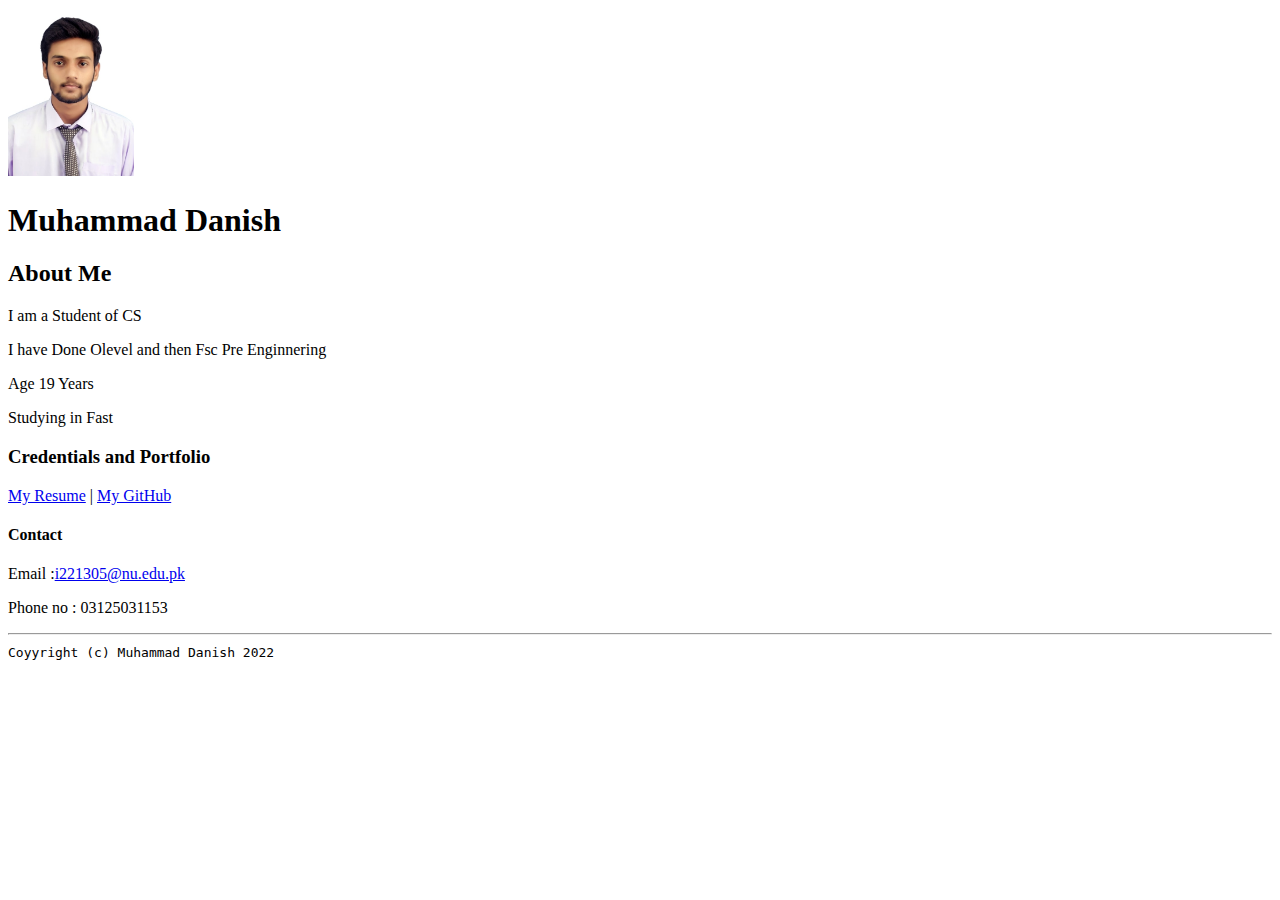
==== index.html @ 12f31992 "Rename My.html to index.html" ====
<!doctype html>

<html lang="en">

  <header>

    <title>Muhammad Danish Portfolio </title>
    <link rel="stylesheet" href="master.css">
    <link rel="FaviconIcon" href ="favicon.ico" type="x-icon">
    <link rel="shortcut" href="favicon.ico" type="x-icon">
    <meta name="viewport" content="width=device-width, initial-scale=1, shrink-to-fit=no">
    <meta name="name" content="Muhammad Danish's portal">
    <meta name="robots" content="noindex, nofollow">
  </header>

  <body>
    <img src="510617_prev_ui.jpg" width="10%" >
    <h1>Muhammad Danish</h1>
      <h2>About Me</h2>
      <p1>I am a Student of CS</p1>
    <p>I have Done Olevel and then Fsc Pre Enginnering</p>
    <p>Age 19 Years</p>
    <p>Studying in Fast</p>
    <h3>Credentials and Portfolio</h3>
    <p><a href="resume.html">My Resume</a> | <a href="https://github.com/MuhammaDaniish"> My GitHub</a></p>

    <h4>Contact</h4>
    <p>Email :<a href="mailto: i221305@nu.edu.pk">i221305@nu.edu.pk </a></p>
    <p>Phone no : 03125031153</p>

  </body>

  <footer>
    <hr>
    <code>Coyyright (c) Muhammad Danish 2022 </code>
  </footer>

</html>
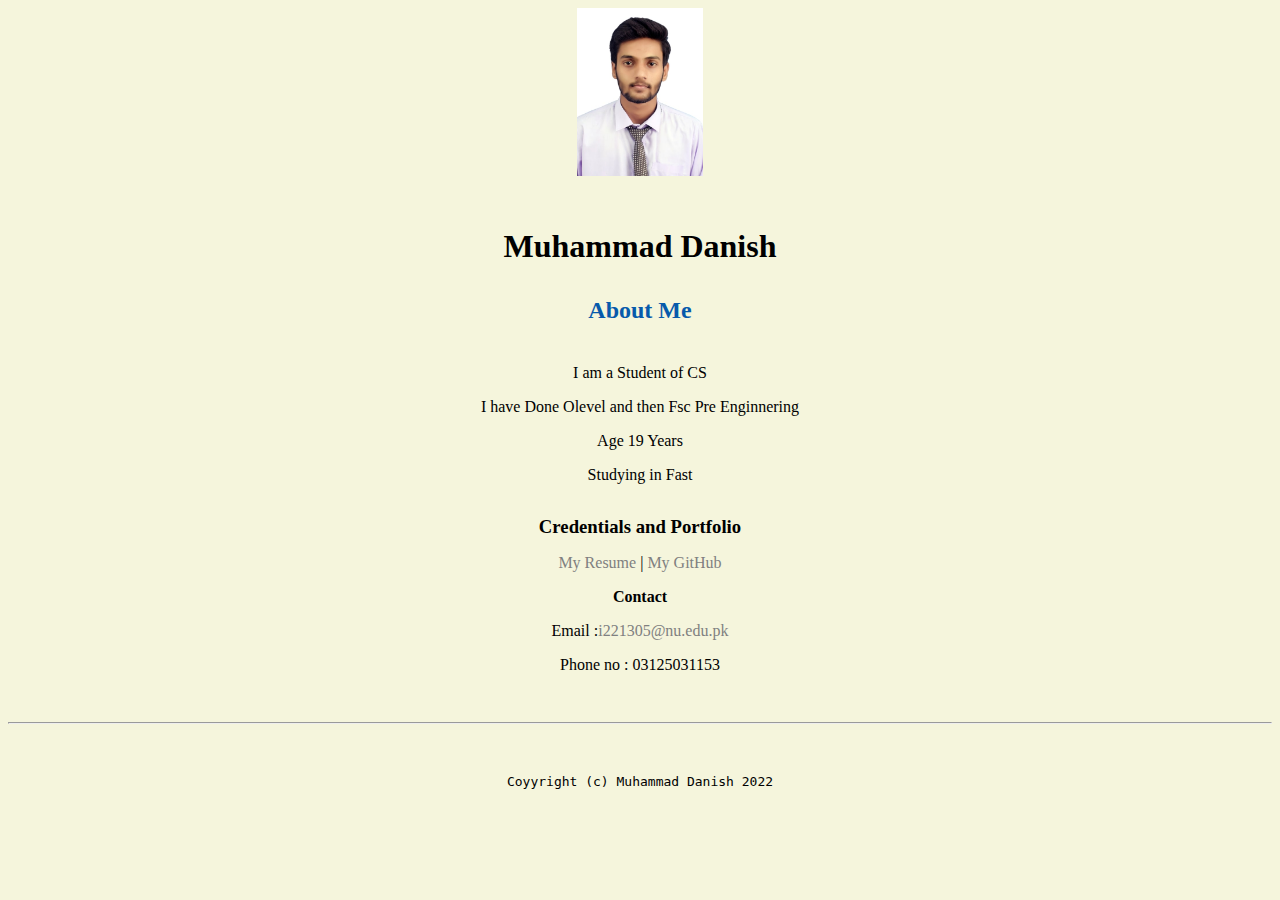
==== commit 5aef20ea: "Update index.html" ====
--- a/index.html
+++ b/index.html
@@ -5,7 +5,7 @@
   <header>
 
     <title>Muhammad Danish Portfolio </title>
-    <link rel="stylesheet" href="master.css">
+    <link rel="stylesheet" href="Master/master.css">
     <link rel="FaviconIcon" href ="favicon.ico" type="x-icon">
     <link rel="shortcut" href="favicon.ico" type="x-icon">
     <meta name="viewport" content="width=device-width, initial-scale=1, shrink-to-fit=no">
--- a/Master/master.css
+++ b/Master/master.css
@@ -0,0 +1,69 @@
+/* Cascading stylesheet for the website */
+
+/* Text inside these asterisks and slashes are comments for human */
+
+  a {
+    color: grey ;/* set the text color to blue here */
+    text-decoration: none; /* This means we do not want hyperlinks to be underlined */
+  }
+
+  a:hover {
+  color: red ; /* set the text color to red here */
+    text-decoration: none; /* This means we do not want hyperlinks to be underlined */
+  }
+
+  body {
+    background-color: beige ;
+    color: black;
+    font font-family: Arial, helvetica, sans-serif ;
+    text-align: center;
+    /* set the background color here */
+    /* set the text color to black here */
+    /* set the font here */
+    /* set the text alignment here */
+   }
+
+  footer {
+    margin-top: 2rem;
+    margin-bottom: 2rem;
+  }
+
+  h1 {
+    margin-bottom: 0.5rem;
+    margin-top: 3rem;
+   }
+
+  h2 {
+    margin-bottom: 2.5rem;
+    margin-top: 2rem;
+    color: #075AAB;
+
+    /*the text color of to #075AAB here */
+    /* set both the bottom margin and top margin to 2.5rem here */
+   }
+
+  h3 {
+    margin-bottom: 0;
+    margin-top: 2rem;
+  }
+
+  h4 {
+    margin-bottom: 1rem;
+    margin-top: 0.5rem;
+  }
+
+  h5 {
+    margin-top: 0.5rem;
+  }
+
+  hr {
+    margin-bottom: 3rem;
+    margin-top: 3rem;
+  }
+
+  /* this controls how the bullet points in the resume page looks */
+  ul {
+    display: table;
+    margin: 0 auto;
+    text-align: left;
+  }
